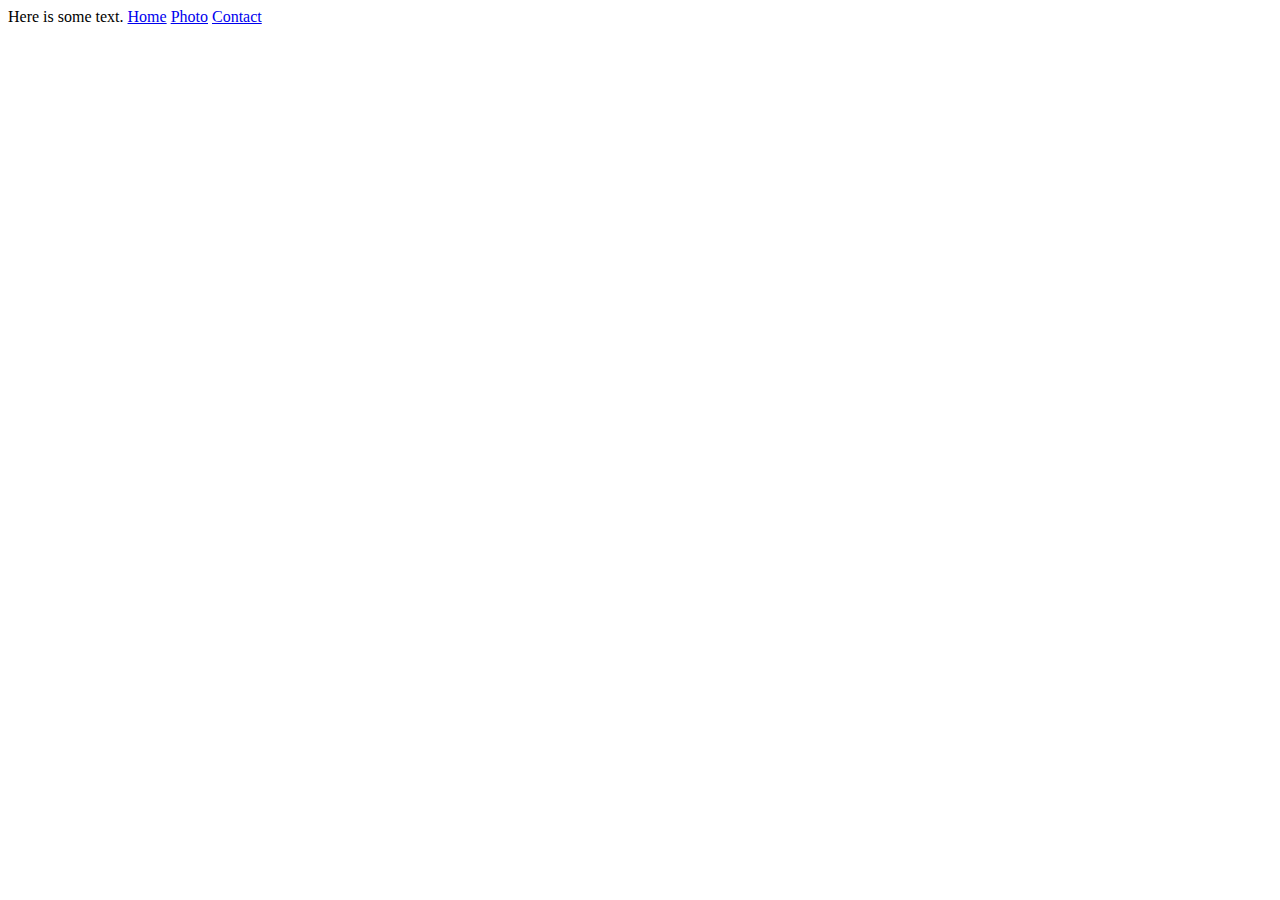
==== index.html @ c67b929e "update" ====
<!DOCTYPE html>
<html lang="en">
<head>
    <meta charset="UTF-8">
    <meta http-equiv="X-UA-Compatible" content="IE=edge">
    <meta name="viewport" content="width=device-width, initial-scale=1.0">
    <title>Croissant</title>
</head>
<body>
    Here is some text.
    <a href="/">Home</a>
    <a href="/Croissant/photo.html">Photo</a>
    <a href="/contact.html">Contact</a>
</body>
</html>
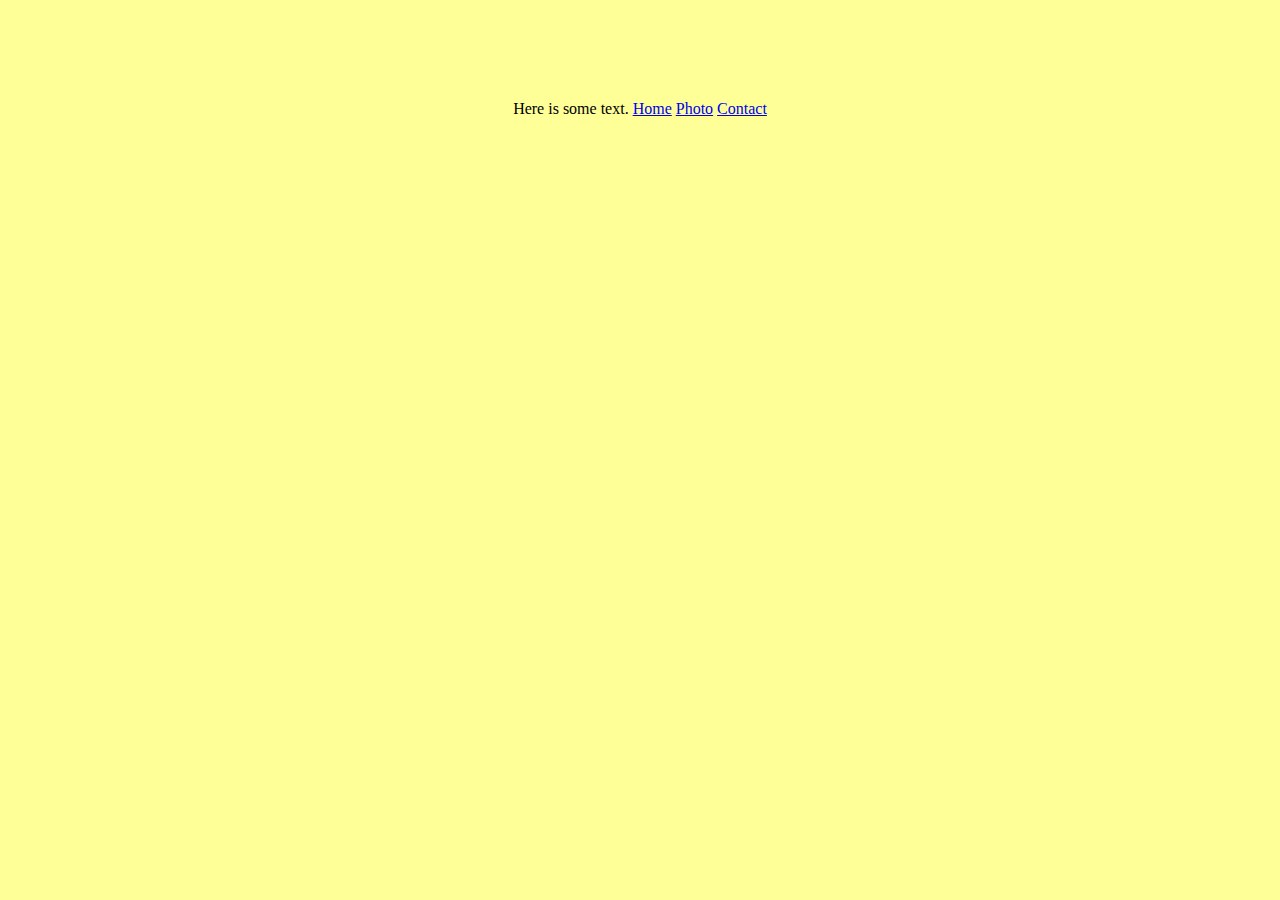
==== commit 17c10df9: "css addition" ====
--- a/index.html
+++ b/index.html
@@ -5,11 +5,12 @@
     <meta http-equiv="X-UA-Compatible" content="IE=edge">
     <meta name="viewport" content="width=device-width, initial-scale=1.0">
     <title>Croissant</title>
+    <link href="src/style.css" rel="stylesheet" type="text/css" />
 </head>
 <body>
     Here is some text.
-    <a href="/">Home</a>
-    <a href="/Croissant/photo.html">Photo</a>
-    <a href="/contact.html">Contact</a>
+    <a href="index.html">Home</a>
+    <a href="photo.html">Photo</a>
+    <a href="contact.html">Contact</a>
 </body>
 </html>--- a/src/style.css
+++ b/src/style.css
@@ -0,0 +1,5 @@
+body {
+    text-align: center;
+    margin-top: 100px;
+    background-color: #ffff98;
+}
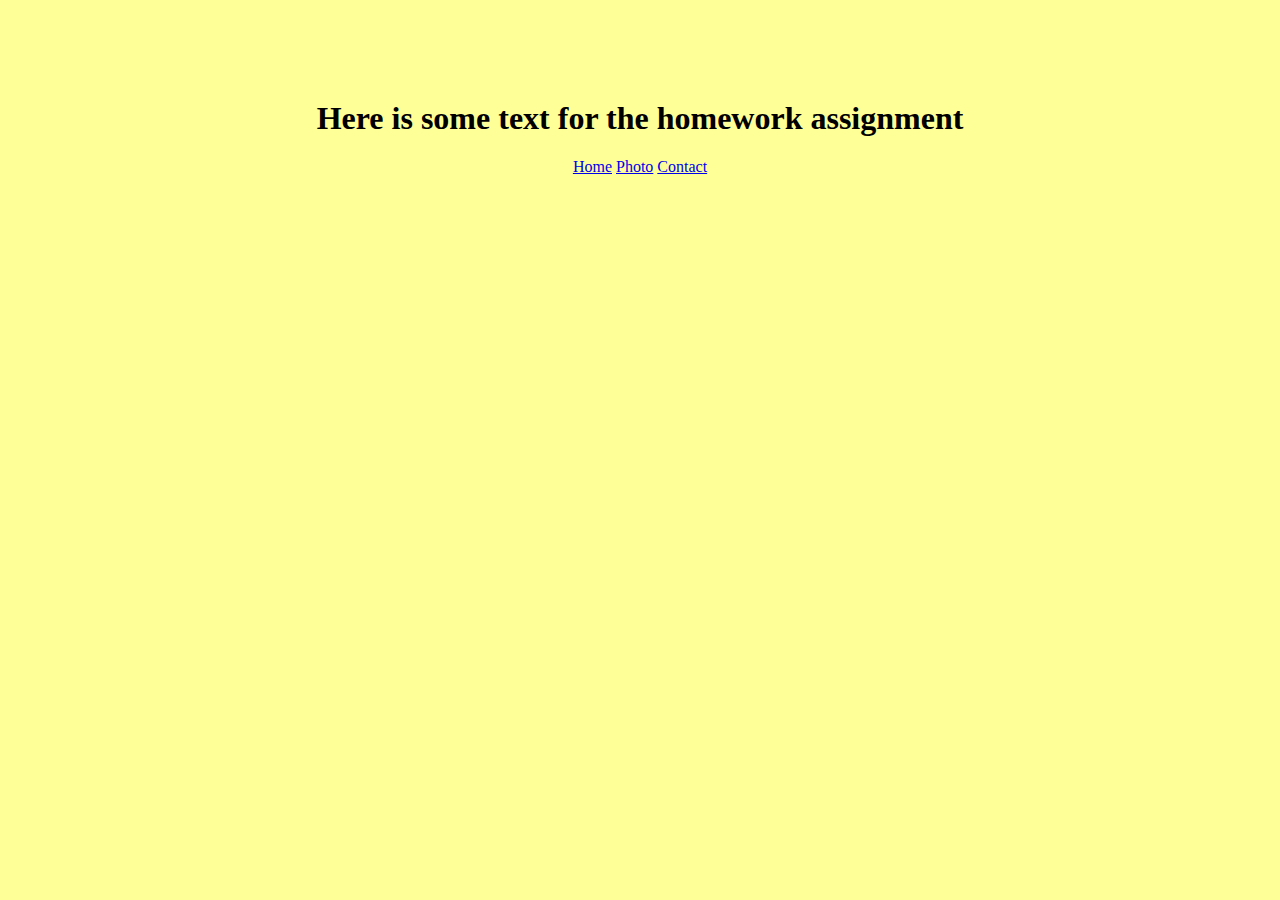
==== commit 32294b96: "SEO Info added" ====
--- a/index.html
+++ b/index.html
@@ -4,13 +4,15 @@
     <meta charset="UTF-8">
     <meta http-equiv="X-UA-Compatible" content="IE=edge">
     <meta name="viewport" content="width=device-width, initial-scale=1.0">
-    <title>Croissant</title>
+        <meta name="description"  content="This is homework for the SheCodes Reactive Workshop Week 3 - SEO Assignment." />
+    <title>A Croissant named Apple Juice</title>
     <link href="src/style.css" rel="stylesheet" type="text/css" />
 </head>
 <body>
-    Here is some text.
-    <a href="index.html">Home</a>
-    <a href="photo.html">Photo</a>
-    <a href="contact.html">Contact</a>
+    <h1>Here is some text for the homework assignment</h1>
+
+    <a href="index.html" alt="Link to the home page">Home</a>
+    <a href="photo.html" alt="Link to the Photo example">Photo</a>
+    <a href="contact.html"alt="Link to Contact information">Contact</a>
 </body>
 </html>